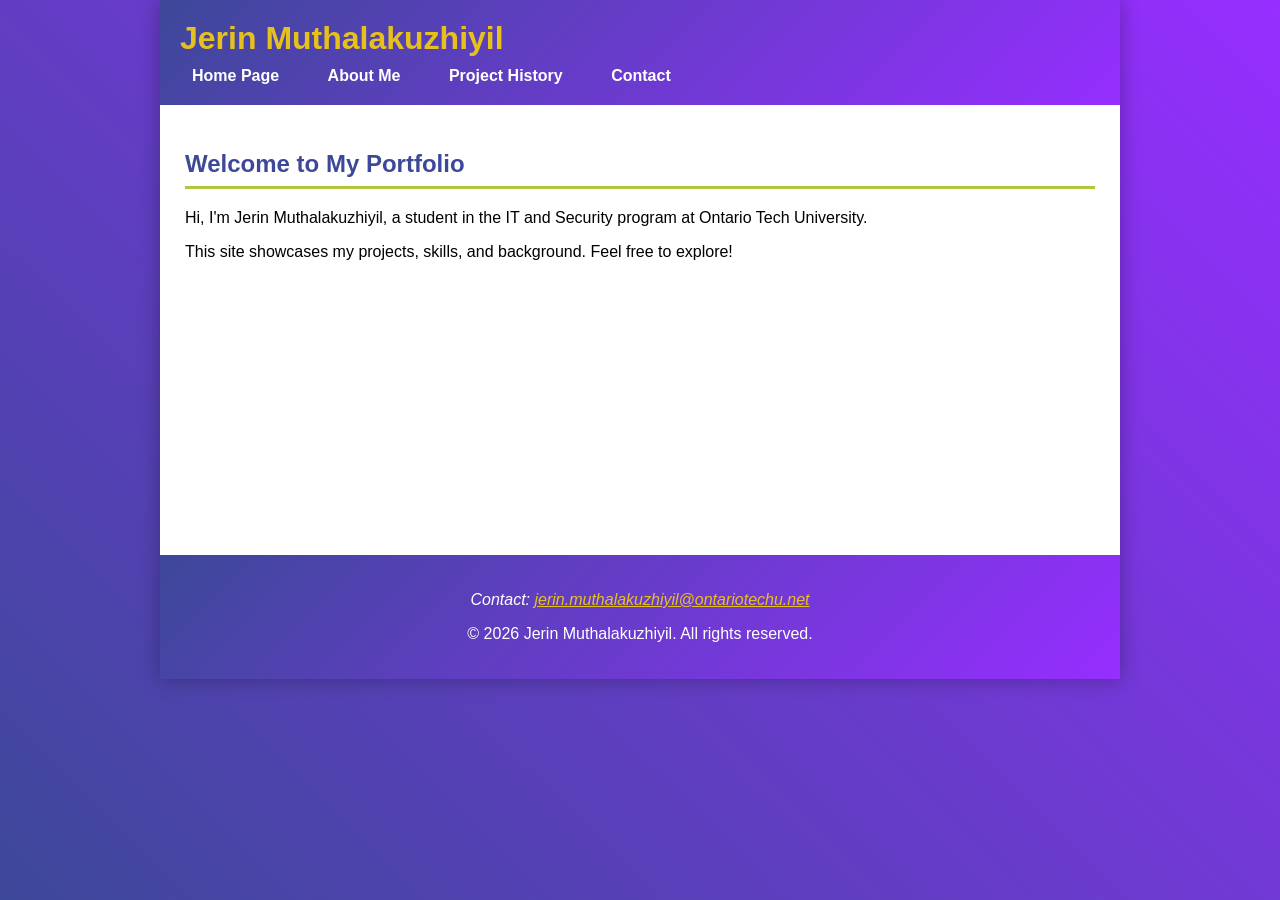
==== index.html @ 61042154 "Initial commit - Portfolio Site" ====
<!DOCTYPE html>
<html lang="en">
<head>
    <meta charset="UTF-8">
    <meta name="viewport" content="width=device-width, initial-scale=1.0">
    <title>Home | Jerin Muthalakuzhiyil</title>
    <!-- Desktop stylesheet for screens 960px and wider -->
    <link href="full.css" rel="stylesheet" type="text/css" media="only screen and (min-width:960px)">
    <!-- Tablet stylesheet for screens 481px to 960px -->
    <link href="tablet.css" rel="stylesheet" type="text/css" media="only screen and (min-width:481px) and (max-width:960px)">
    <!-- Phone stylesheet for screens 480px and narrower -->
    <link href="phone.css" rel="stylesheet" type="text/css" media="only screen and (max-width:480px)">
</head>
<body>

    <!-- Wrapper holds all page content -->
    <div id="wrapper">

        <!-- Header with site title and navigation -->
        <header>
            <h1>Jerin Muthalakuzhiyil</h1>
            <nav>
                <a href="index.html">Home Page</a>
                <a href="about.html">About Me</a>
                <a href="projects.html">Project History</a>
                <a href="contact.html">Contact</a>
            </nav>
        </header>

        <!-- Main content area -->
        <main>
            <article>
                <h2>Welcome to My Portfolio</h2>
                <p>Hi, I'm Jerin Muthalakuzhiyil, a student in the IT and Security program at Ontario Tech University.</p>
                <p>This site showcases my projects, skills, and background. Feel free to explore!</p>
            </article>
        </main>

        <!-- Footer with contact email and copyright -->
        <footer>
            <address>
                <p>Contact: <a href="mailto:jerin.muthalakuzhiyil@ontariotechu.net">jerin.muthalakuzhiyil@ontariotechu.net</a></p>
            </address>
            <p>&copy; 2026 Jerin Muthalakuzhiyil. All rights reserved.</p>
        </footer>

    </div>

</body>
</html>
---- full.css ----
@charset "UTF-8";

/* ============================================
   COLOR SCHEME (from Adobe Color)
   #3D4899 - Dark Blue
   #962EFF - Purple
   #B4C73C - Lime Green
   #E6C11E - Gold
   #56F074 - Light Green
   ============================================ */

/* Body has a linear gradient background at 45 degrees */
body {
    font-family: Verdana, Geneva, Arial, sans-serif;
    background: linear-gradient(45deg, #3D4899, #962EFF);
    margin: 0;
    padding: 0;
    min-height: 100vh;
}

/* Wrapper keeps content centered at 960px wide */
#wrapper {
    width: 960px;
    margin: 0 auto;
    background-color: white;
    min-height: 600px;
    box-shadow: 0 0 20px rgba(0,0,0,0.3);
}

/* Header uses an angled gradient at 135 degrees */
header {
    background: linear-gradient(135deg, #3D4899, #962EFF);
    color: white;
    padding: 20px;
}

header h1 {
    margin: 0 0 10px 0;
    color: #E6C11E;
    font-size: 2rem;
}

/* Navigation links */
nav a {
    color: white;
    text-decoration: none;
    margin-right: 20px;
    font-weight: bold;
    padding: 8px 12px;
    border-radius: 5px;
    transition: background 0.3s, color 0.3s;
}

/* Hover effect on nav links */
nav a:hover {
    background-color: #B4C73C;
    color: #3D4899;
}

/* Main content area */
main {
    padding: 25px;
    min-height: 400px;
}

main h2 {
    color: #3D4899;
    border-bottom: 3px solid #B4C73C;
    padding-bottom: 8px;
}

main h3 {
    color: #962EFF;
}

/* Form input fields */
input, textarea {
    padding: 10px;
    border: 2px solid #3D4899;
    border-radius: 5px;
    font-size: 1rem;
    width: 100%;
    max-width: 400px;
    box-sizing: border-box;
}

input:focus, textarea:focus {
    border-color: #962EFF;
    outline: none;
    box-shadow: 0 0 5px #962EFF;
}

/* Submit button */
input[type="submit"] {
    background: linear-gradient(45deg, #3D4899, #962EFF);
    color: white;
    cursor: pointer;
    font-weight: bold;
    padding: 12px 24px;
    width: auto;
    transition: transform 0.2s, box-shadow 0.2s;
}

input[type="submit"]:hover {
    transform: scale(1.05);
    box-shadow: 0 5px 15px rgba(0,0,0,0.3);
}

/* Footer with angled gradient */
footer {
    background: linear-gradient(135deg, #3D4899, #962EFF);
    color: white;
    padding: 20px;
    text-align: center;
}

footer a {
    color: #E6C11E;
}

footer a:hover {
    color: #B4C73C;
}

/* Video styling */
video {
    border: 3px solid #3D4899;
    border-radius: 10px;
    box-shadow: 0 5px 15px rgba(0,0,0,0.3);
    margin-top: 10px;
}

/* Image styling */
img {
    border-radius: 10px;
    box-shadow: 0 5px 15px rgba(0,0,0,0.3);
    margin: 10px 0;
}
---- tablet.css ----
@charset "UTF-8";

/* Tablet view: 481px to 960px wide */

body {
    font-family: Verdana, Geneva, Arial, sans-serif;
    background: linear-gradient(45deg, #3D4899, #962EFF);
    margin: 0;
    padding: 0;
}

/* Wrapper takes 100% of screen width */
#wrapper {
    width: 100%;
    background-color: white;
}

header {
    background: linear-gradient(135deg, #3D4899, #962EFF);
    color: white;
    padding: 20px;
}

header h1 {
    color: #E6C11E;
    margin: 0 0 10px 0;
}

nav a {
    color: white;
    text-decoration: none;
    margin-right: 15px;
    font-weight: bold;
    padding: 8px 12px;
    border-radius: 5px;
    display: inline-block;
}

nav a:hover {
    background-color: #B4C73C;
    color: #3D4899;
}

main {
    padding: 20px;
}

main h2 {
    color: #3D4899;
    border-bottom: 3px solid #B4C73C;
    padding-bottom: 8px;
}

footer {
    background: linear-gradient(135deg, #3D4899, #962EFF);
    color: white;
    padding: 20px;
    text-align: center;
}

footer a {
    color: #E6C11E;
}

/* Inputs take full width on tablet */
input, textarea {
    padding: 10px;
    border: 2px solid #3D4899;
    border-radius: 5px;
    width: 100%;
    max-width: 100%;
    box-sizing: border-box;
}

input[type="submit"] {
    background: linear-gradient(45deg, #3D4899, #962EFF);
    color: white;
    cursor: pointer;
    font-weight: bold;
    padding: 12px 24px;
    width: auto;
}

/* Video and images scale to fit */
video {
    max-width: 100%;
    height: auto;
}

img {
    max-width: 100%;
    height: auto;
}
---- phone.css ----
@charset "UTF-8";

/* Phone view: 480px and narrower */

body {
    font-family: Verdana, Geneva, Arial, sans-serif;
    background: linear-gradient(45deg, #3D4899, #962EFF);
    margin: 0;
    padding: 0;
}

#wrapper {
    width: 100%;
    background-color: white;
}

header {
    background: linear-gradient(135deg, #3D4899, #962EFF);
    color: white;
    padding: 15px;
}

header h1 {
    color: #E6C11E;
    margin: 0 0 10px 0;
    font-size: 1.5rem;
}

/* Navigation links stack vertically on phone */
nav a {
    display: block;
    color: white;
    text-decoration: none;
    padding: 12px;
    border-bottom: 1px solid rgba(255,255,255,0.3);
    font-weight: bold;
}

nav a:hover {
    background-color: #B4C73C;
    color: #3D4899;
}

main {
    padding: 15px;
}

main h2 {
    color: #3D4899;
    border-bottom: 3px solid #B4C73C;
    padding-bottom: 8px;
    font-size: 1.2rem;
}

footer {
    background: linear-gradient(135deg, #3D4899, #962EFF);
    color: white;
    padding: 15px;
    text-align: center;
}

footer a {
    color: #E6C11E;
}

/* Inputs take full width */
input, textarea {
    padding: 10px;
    border: 2px solid #3D4899;
    border-radius: 5px;
    width: 100%;
    box-sizing: border-box;
    font-size: 1rem;
}

/* Submit button is larger for touch screens */
input[type="submit"] {
    background: linear-gradient(45deg, #3D4899, #962EFF);
    color: white;
    cursor: pointer;
    font-weight: bold;
    padding: 15px;
    width: 100%;
    font-size: 1rem;
}

video {
    width: 100%;
    height: auto;
}

img {
    max-width: 100%;
    height: auto;
}
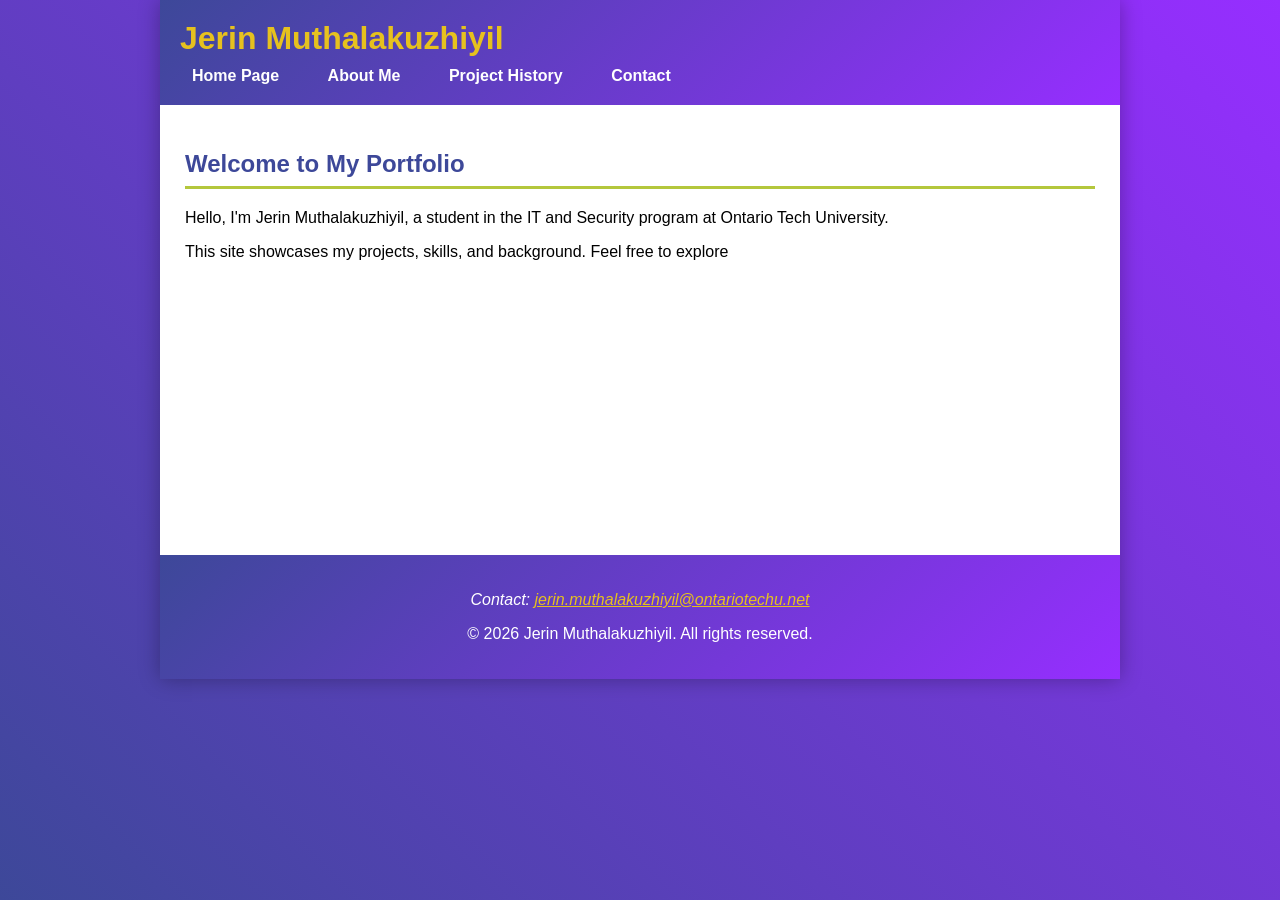
==== commit 117e6ce4: "Update pages" ====
--- a/index.html
+++ b/index.html
@@ -31,8 +31,8 @@
         <main>
             <article>
                 <h2>Welcome to My Portfolio</h2>
-                <p>Hi, I'm Jerin Muthalakuzhiyil, a student in the IT and Security program at Ontario Tech University.</p>
-                <p>This site showcases my projects, skills, and background. Feel free to explore!</p>
+                <p>Hello, I'm Jerin Muthalakuzhiyil, a student in the IT and Security program at Ontario Tech University.</p>
+                <p>This site showcases my projects, skills, and background. Feel free to explore</p>
             </article>
         </main>
 
--- a/full.css
+++ b/full.css
@@ -1,15 +1,15 @@
 @charset "UTF-8";
 
-/* ============================================
-   COLOR SCHEME (from Adobe Color)
+/*-----------------------------------------------
+   The Colour Palette
    #3D4899 - Dark Blue
    #962EFF - Purple
    #B4C73C - Lime Green
    #E6C11E - Gold
    #56F074 - Light Green
-   ============================================ */
+   --------------------------------------------*/
 
-/* Body has a linear gradient background at 45 degrees */
+/*body has a linear gradient background at 45 degrees*/
 body {
     font-family: Verdana, Geneva, Arial, sans-serif;
     background: linear-gradient(45deg, #3D4899, #962EFF);
@@ -18,7 +18,7 @@
     min-height: 100vh;
 }
 
-/* Wrapper keeps content centered at 960px wide */
+/*wrapper keeps content centered at 960px*/
 #wrapper {
     width: 960px;
     margin: 0 auto;
@@ -27,7 +27,7 @@
     box-shadow: 0 0 20px rgba(0,0,0,0.3);
 }
 
-/* Header uses an angled gradient at 135 degrees */
+/*header uses an angled gradient at 135 degrees*/
 header {
     background: linear-gradient(135deg, #3D4899, #962EFF);
     color: white;
@@ -40,7 +40,7 @@
     font-size: 2rem;
 }
 
-/* Navigation links */
+/*navigation links*/
 nav a {
     color: white;
     text-decoration: none;
@@ -51,13 +51,13 @@
     transition: background 0.3s, color 0.3s;
 }
 
-/* Hover effect on nav links */
+/*hover effect on nav links*/
 nav a:hover {
     background-color: #B4C73C;
     color: #3D4899;
 }
 
-/* Main content area */
+/*main content area*/
 main {
     padding: 25px;
     min-height: 400px;
@@ -73,7 +73,7 @@
     color: #962EFF;
 }
 
-/* Form input fields */
+/*AAbout me form input fields*/
 input, textarea {
     padding: 10px;
     border: 2px solid #3D4899;
@@ -90,7 +90,7 @@
     box-shadow: 0 0 5px #962EFF;
 }
 
-/* Submit button */
+/*submit button*/
 input[type="submit"] {
     background: linear-gradient(45deg, #3D4899, #962EFF);
     color: white;
@@ -106,7 +106,7 @@
     box-shadow: 0 5px 15px rgba(0,0,0,0.3);
 }
 
-/* Footer with angled gradient */
+/*footer angled gradient*/
 footer {
     background: linear-gradient(135deg, #3D4899, #962EFF);
     color: white;
@@ -122,7 +122,7 @@
     color: #B4C73C;
 }
 
-/* Video styling */
+/*video styling*/
 video {
     border: 3px solid #3D4899;
     border-radius: 10px;
@@ -130,7 +130,7 @@
     margin-top: 10px;
 }
 
-/* Image styling */
+/*image styling*/
 img {
     border-radius: 10px;
     box-shadow: 0 5px 15px rgba(0,0,0,0.3);
--- a/tablet.css
+++ b/tablet.css
@@ -1,6 +1,6 @@
 @charset "UTF-8";
 
-/* Tablet view: 481px to 960px wide */
+/*tablet view: 481px to 960px*/
 
 body {
     font-family: Verdana, Geneva, Arial, sans-serif;
@@ -9,7 +9,7 @@
     padding: 0;
 }
 
-/* Wrapper takes 100% of screen width */
+/*wrapper takes 100% screen width*/
 #wrapper {
     width: 100%;
     background-color: white;
@@ -62,7 +62,7 @@
     color: #E6C11E;
 }
 
-/* Inputs take full width on tablet */
+/*inputs takes full width on tablet */
 input, textarea {
     padding: 10px;
     border: 2px solid #3D4899;
@@ -81,7 +81,7 @@
     width: auto;
 }
 
-/* Video and images scale to fit */
+/*video and images scales to fit */
 video {
     max-width: 100%;
     height: auto;
--- a/phone.css
+++ b/phone.css
@@ -1,6 +1,6 @@
 @charset "UTF-8";
 
-/* Phone view: 480px and narrower */
+/*phone view is 480px, narrow */
 
 body {
     font-family: Verdana, Geneva, Arial, sans-serif;
